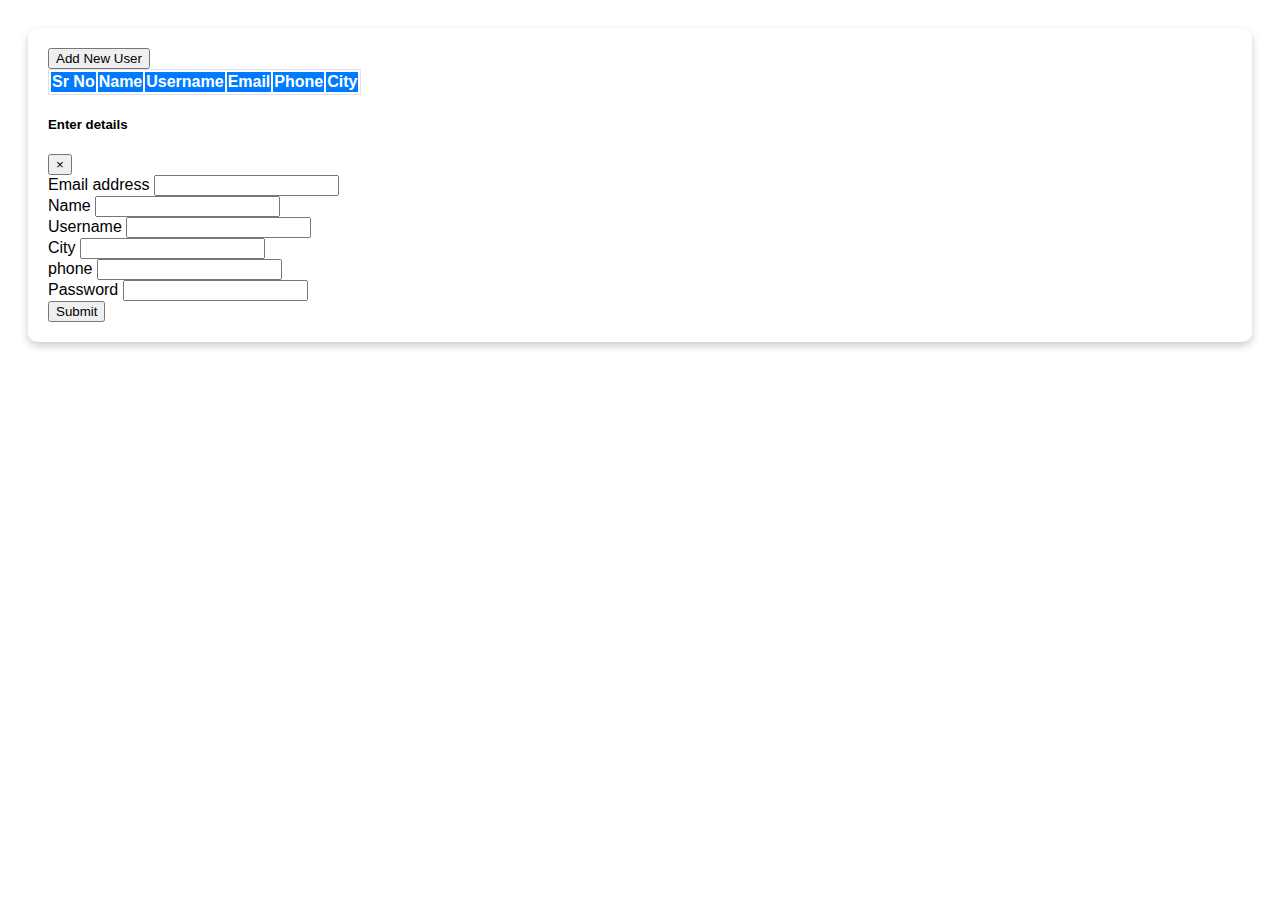
==== index.html @ 8a300ead "add al the files" ====
<!DOCTYPE html>
<html lang="en">

<head>
    <meta charset="UTF-8" />
    <meta http-equiv="X-UA-Compatible" content="IE=edge" />
    <meta name="viewport" content="width=device-width, initial-scale=1.0" />
    <title>Assignment 1B</title>
    <link rel="stylesheet" href="https://cdn.jsdelivr.net/npm/bootstrap@4.6.1/dist/css/bootstrap.min.css"
        integrity="sha384-zCbKRCUGaJDkqS1kPbPd7TveP5iyJE0EjAuZQTgFLD2ylzuqKfdKlfG/eSrtxUkn" crossorigin="anonymous" />
    <link rel="stylesheet" href="style.css">

</head>

<body>

    <div class="container">
        <button class="btn btn-outline-success mt-5" data-toggle="modal" data-target="#addNewUser">
            Add New User
        </button>
        <table class="table table-striped table-bordered my-5">
            <thead>
                <tr>
                    <th scope="col">Sr No</th>
                    <th scope="col">Name</th>
                    <th scope="col">Username</th>
                    <th scope="col">Email</th>
                    <th scope="col">Phone</th>
                    <th scope="col">City</th>
                </tr>
            </thead>
            <tbody id="tbody"></tbody>
        </table>

        <div class="modal fade" id="addNewUser">
            <div class="modal-dialog">
                <div class="modal-content">
                    <div class="modal-header">
                        <h5 class="modal-title" id="exampleModalLabel">Enter details</h5>
                        <button type="button" class="close" data-dismiss="modal" aria-label="Close">
                            <span aria-hidden="true">&times;</span>
                        </button>
                    </div>
                    <div class="modal-body">
                        <form>
                            <div class="form-group">
                                <label for="email">Email address</label>
                                <input type="email" class="form-control" id="email" />
                            </div>
                            <div class="form-group">
                                <label for="text">Name</label>
                                <input type="text" class="form-control" id="name" />
                            </div>
                            <div class="form-group">
                                <label for="text">Username</label>
                                <input type="text" class="form-control" id="username" />
                            </div>
                            <div class="form-group">
                                <label for="text">City</label>
                                <input type="text" class="form-control" id="city" />
                            </div>

                            <div class="form-group">
                                <label for="text">phone</label>
                                <input type="text" class="form-control" id="phone" />
                            </div>
                            <div class="form-group">
                                <label for="password">Password</label>
                                <input type="password" class="form-control" id="password" />
                            </div>
                            <button type="submit" id="btn" data-dismiss="modal" class="btn btn-primary">
                                Submit
                            </button>
                        </form>
                    </div>
                </div>
            </div>
        </div>
    </div>

    <script src="./main.js"></script>
    <script src="https://cdn.jsdelivr.net/npm/jquery@3.5.1/dist/jquery.slim.min.js"
        integrity="sha384-DfXdz2htPH0lsSSs5nCTpuj/zy4C+OGpamoFVy38MVBnE+IbbVYUew+OrCXaRkfj"
        crossorigin="anonymous"></script>
    <script src="https://cdn.jsdelivr.net/npm/popper.js@1.16.1/dist/umd/popper.min.js"
        integrity="sha384-9/reFTGAW83EW2RDu2S0VKaIzap3H66lZH81PoYlFhbGU+6BZp6G7niu735Sk7lN"
        crossorigin="anonymous"></script>
    <script src="https://cdn.jsdelivr.net/npm/bootstrap@4.6.1/dist/js/bootstrap.min.js"
        integrity="sha384-VHvPCCyXqtD5DqJeNxl2dtTyhF78xXNXdkwX1CZeRusQfRKp+tA7hAShOK/B/fQ2"
        crossorigin="anonymous"></script>
</body>

</html>
---- style.css ----
/* style.css */

/* General body styling */
body {
    font-family: 'Segoe UI', Tahoma, Geneva, Verdana, sans-serif;
    padding: 20px;

    /* Background image settings */
    background-image: url('background.jpg');
    /* Use your image path or name */
    background-size: cover;
    /* Ensure the background image covers the whole area */
    background-position: center;
    /* Center the image */
    background-repeat: no-repeat;
    /* Prevent the background image from repeating */
}



/* Styling for the container */
.container {
    /* Use percentage width instead of fixed height */
    max-width: 100%;
    /* Use a percentage for fluidity */
    margin: auto;
    background: rgba(255, 255, 255, 0.8);
    /* Keep semi-transparent for visibility */
    padding: 20px;
    border-radius: 10px;
    box-shadow: 0 4px 8px 0 rgba(0, 0, 0, 0.2);
}


/* Button styling */
.add-user-btn {
    display: flex;
    /* Aligns the button on the left side */
    justify-content: flex-start;
    /* Align to the left */
    margin-bottom: 20px;
    /* Add spacing below the button */
}

.add-user-btn .btn {
    border: 1px solid #28a745;
    color: #28a745;
}

.add-user-btn .btn:hover {
    background-color: #28a745;
    color: white;
}

/* Styling for the table */
.table {
    border: 1px solid #dee2e6;
    background: transparent;
    /* Make table background transparent */
}

.table th,
.table td {
    text-align: center;
}

/* Additional table styling */
.table th {
    background-color: #007bff;
    color: white;
}

.table tr:nth-child(even) {
    background-color: #f2f2f2;
}

.table tr:hover {
    background-color: #e9ecef;
}
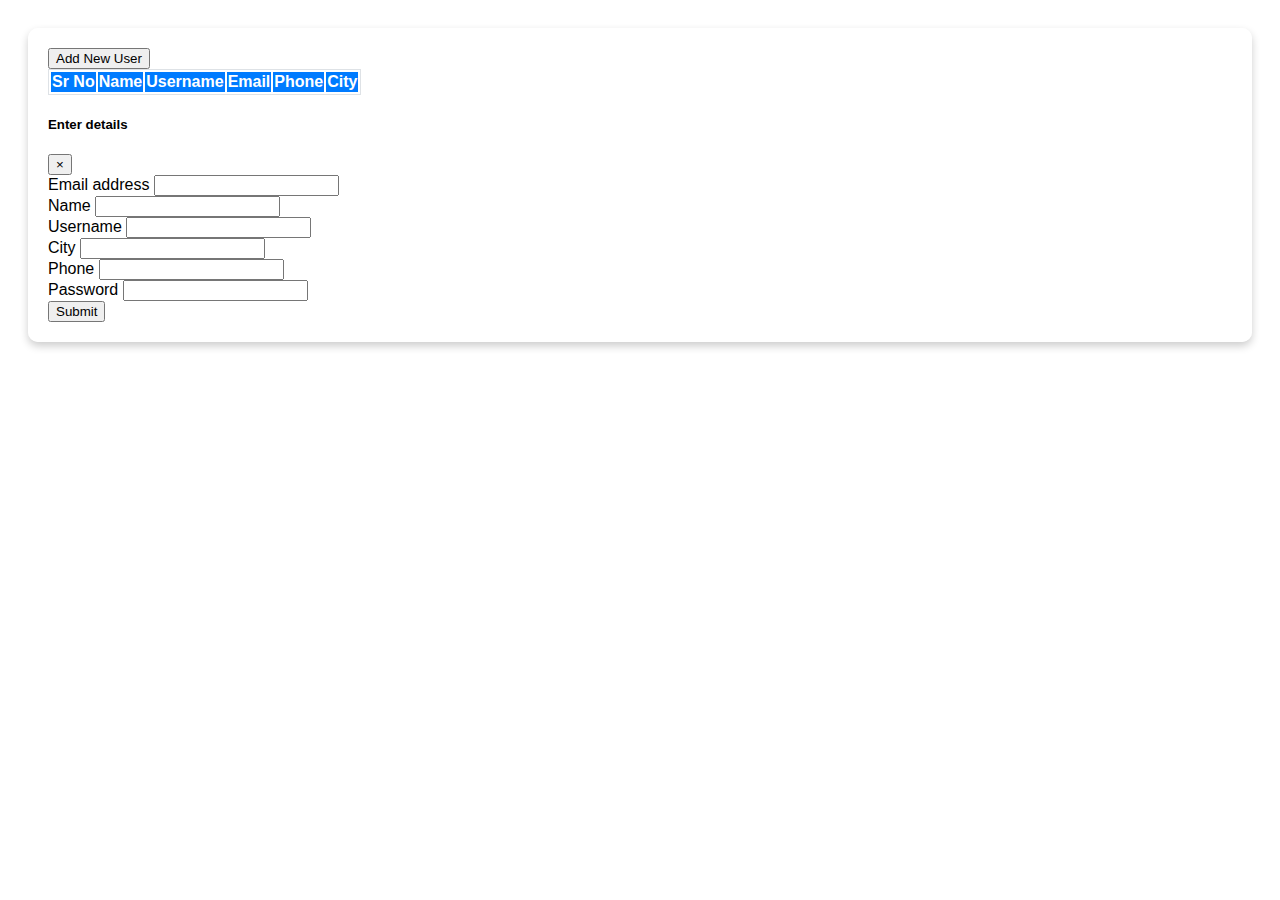
==== commit 4933d14f: "changes are made in the files" ====
--- a/index.html
+++ b/index.html
@@ -1,26 +1,38 @@
+<!-- HTML5 doctype declaration -->
 <!DOCTYPE html>
 <html lang="en">
 
 <head>
+    <!-- Meta tags to set character encoding, compatibility, and viewport scaling -->
     <meta charset="UTF-8" />
     <meta http-equiv="X-UA-Compatible" content="IE=edge" />
     <meta name="viewport" content="width=device-width, initial-scale=1.0" />
+
+    <!-- Page title -->
     <title>Assignment 1B</title>
+
+    <!-- Linking Bootstrap CSS from a CDN with integrity check -->
     <link rel="stylesheet" href="https://cdn.jsdelivr.net/npm/bootstrap@4.6.1/dist/css/bootstrap.min.css"
         integrity="sha384-zCbKRCUGaJDkqS1kPbPd7TveP5iyJE0EjAuZQTgFLD2ylzuqKfdKlfG/eSrtxUkn" crossorigin="anonymous" />
+
+    <!-- Linking a custom stylesheet -->
     <link rel="stylesheet" href="style.css">
 
 </head>
 
 <body>
-
+    <!-- Main container to hold the content -->
     <div class="container">
+        <!-- Button to open the modal for adding a new user -->
         <button class="btn btn-outline-success mt-5" data-toggle="modal" data-target="#addNewUser">
             Add New User
         </button>
+
+        <!-- Table to display user information -->
         <table class="table table-striped table-bordered my-5">
             <thead>
                 <tr>
+                    <!-- Table headers -->
                     <th scope="col">Sr No</th>
                     <th scope="col">Name</th>
                     <th scope="col">Username</th>
@@ -29,45 +41,50 @@
                     <th scope="col">City</th>
                 </tr>
             </thead>
+            <!-- Table body to dynamically insert rows -->
             <tbody id="tbody"></tbody>
         </table>
 
+        <!-- Modal for adding a new user -->
         <div class="modal fade" id="addNewUser">
             <div class="modal-dialog">
                 <div class="modal-content">
+                    <!-- Modal header with a close button -->
                     <div class="modal-header">
-                        <h5 class="modal-title" id="exampleModalLabel">Enter details</h5>
+                        <h5 class="modal-title">Enter details</h5>
                         <button type="button" class="close" data-dismiss="modal" aria-label="Close">
                             <span aria-hidden="true">&times;</span>
                         </button>
                     </div>
+                    <!-- Modal body containing a form to enter user details -->
                     <div class="modal-body">
                         <form>
+                            <!-- Form fields for user information -->
                             <div class="form-group">
                                 <label for="email">Email address</label>
                                 <input type="email" class="form-control" id="email" />
                             </div>
                             <div class="form-group">
-                                <label for="text">Name</label>
+                                <label for="name">Name</label>
                                 <input type="text" class="form-control" id="name" />
                             </div>
                             <div class="form-group">
-                                <label for="text">Username</label>
+                                <label for="username">Username</label>
                                 <input type="text" class="form-control" id="username" />
                             </div>
                             <div class="form-group">
-                                <label for="text">City</label>
+                                <label for="city">City</label>
                                 <input type="text" class="form-control" id="city" />
                             </div>
-
                             <div class="form-group">
-                                <label for="text">phone</label>
+                                <label for="phone">Phone</label>
                                 <input type="text" class="form-control" id="phone" />
                             </div>
                             <div class="form-group">
                                 <label for="password">Password</label>
                                 <input type="password" class="form-control" id="password" />
                             </div>
+                            <!-- Submit button to close the modal and submit the form -->
                             <button type="submit" id="btn" data-dismiss="modal" class="btn btn-primary">
                                 Submit
                             </button>
@@ -78,7 +95,10 @@
         </div>
     </div>
 
+    <!-- Custom script for JavaScript functionality -->
     <script src="./main.js"></script>
+
+    <!-- External scripts for jQuery, Popper.js, and Bootstrap JS -->
     <script src="https://cdn.jsdelivr.net/npm/jquery@3.5.1/dist/jquery.slim.min.js"
         integrity="sha384-DfXdz2htPH0lsSSs5nCTpuj/zy4C+OGpamoFVy38MVBnE+IbbVYUew+OrCXaRkfj"
         crossorigin="anonymous"></script>
